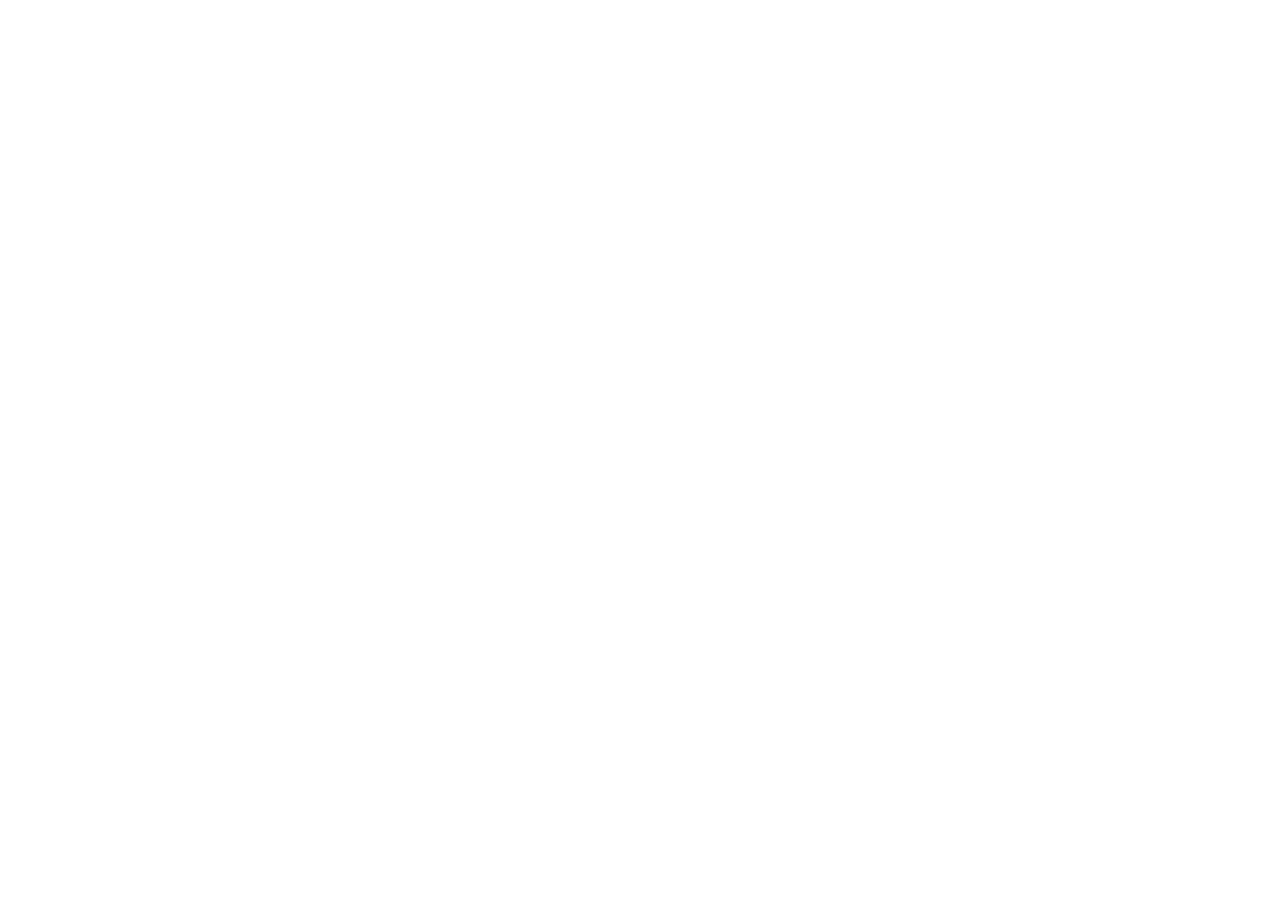
==== index.html @ 4ae237b8 "Change the routers" ====
<!DOCTYPE html>
<html lang="en">

<head>
    <meta charset="UTF-8">
    <title></title>
</head>

<body>
    <script>
        fetch('http://localhost/FullStackApplication/GetTask.php', {
            method: 'GET'
        }).then(respose => console.log(respose))
    </script>
</body>

</html>
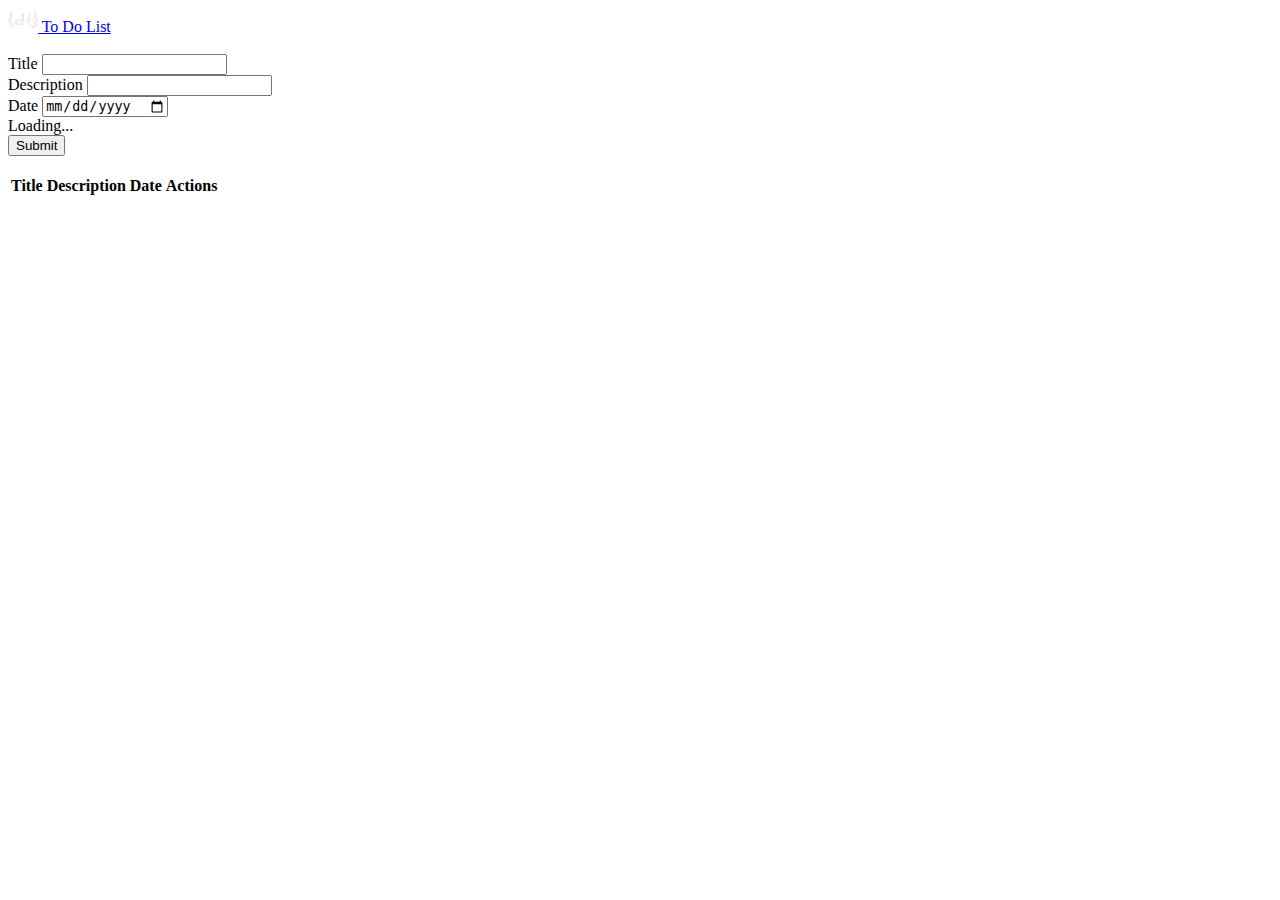
==== commit 1041737d: "html" ====
--- a/index.html
+++ b/index.html
@@ -3,15 +3,75 @@
 
 <head>
     <meta charset="UTF-8">
-    <title></title>
+    <title>TODO List</title>
 </head>
+<link href="https://cdn.jsdelivr.net/npm/bootstrap@5.0.1/dist/css/bootstrap.min.css" rel="stylesheet"
+    integrity="sha384-+0n0xVW2eSR5OomGNYDnhzAbDsOXxcvSN1TPprVMTNDbiYZCxYbOOl7+AMvyTG2x" crossorigin="anonymous">
+<link href="main.css" rel="stylesheet">
 
 <body>
-    <script>
-        fetch('http://localhost/FullStackApplication/GetTask.php', {
-            method: 'GET'
-        }).then(respose => console.log(respose))
-    </script>
+    <nav class="navbar navbar-dark bg-dark">
+        <div class="container-fluid">
+            <a class="navbar-brand" href="#">
+                <img src="img/logo.png" alt="" width="30" height="24" class="d-inline-block align-text-top">
+                To Do List
+            </a>
+        </div>
+    </nav>
+    <br>
+    <div class="container">
+        <div class="row">
+            <div class="col">
+                <form>
+                    <div class="mb-3">
+                        <label for="exampleInputEmail1" class="form-label">Title</label>
+                        <input id="txtid" type="text" class="form-control">
+
+                    </div>
+                    <div class="mb-3">
+                        <label for="exampleInputPassword1" class="form-label">Description</label>
+                        <input type="text" class="form-control" id="txtdescription">
+                    </div>
+                    <div class="mb-3">
+                        <label for="exampleInputPassword1" class="form-label">Date</label>
+                        <input type="date" class="form-control" id="txtdate">
+                    </div>
+                    <div class="carga">
+
+                        <div class="spinner-border text-danger centrar" role="status">
+                            <span class="visually-hidden">Loading...</span>
+                        </div>
+
+                    </div>
+                    <input type="submit" class="btn btn-primary" value="Submit">
+                </form>
+            </div>
+            <div class="col">
+                <div id="mensajes" class="mensajes">
+                </div>
+
+            </div>
+        </div>
+        <br>
+        <table class="table">
+            <thead>
+                <tr>
+                    <th scope="col">Title</th>
+                    <th scope="col">Description</th>
+                    <th scope="col">Date</th>
+                    <th scope="col">Actions</th>
+                </tr>
+            </thead>
+            <tbody id="table">
+
+            </tbody>
+        </table>
+    </div>
+    <script src="https://cdn.jsdelivr.net/npm/bootstrap@5.0.1/dist/js/bootstrap.bundle.min.js"
+        integrity="sha384-gtEjrD/SeCtmISkJkNUaaKMoLD0//ElJ19smozuHV6z3Iehds+3Ulb9Bn9Plx0x4"
+        crossorigin="anonymous"></script>
+
+
 </body>
 
 </html>
--- a/main.css
+++ b/main.css
@@ -0,0 +1,4 @@
+.centrar{
+    margin-left: auto;
+    margin-right: auto;
+}
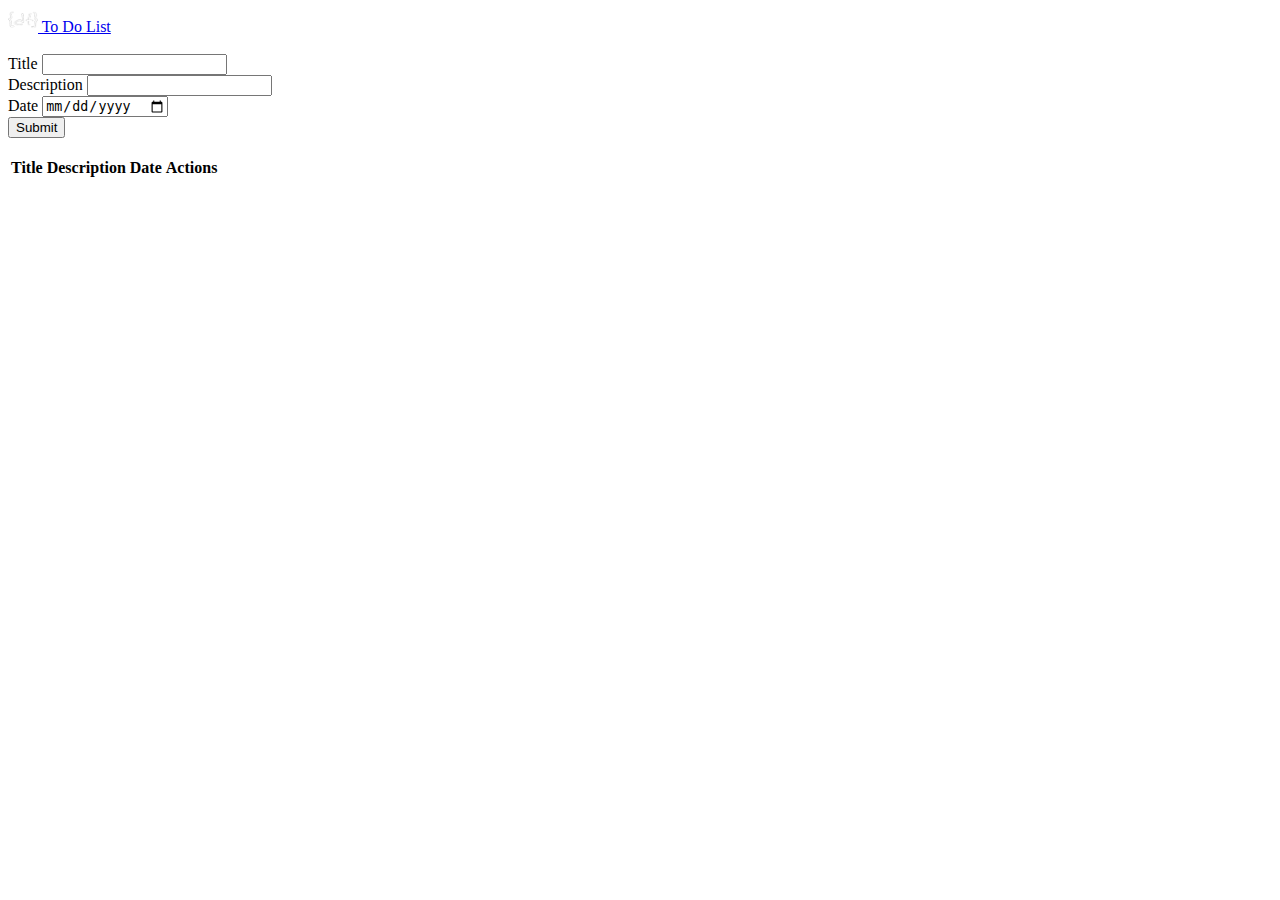
==== commit c5bf8e90: "Get Taks" ====
--- a/index.html
+++ b/index.html
@@ -2,57 +2,48 @@
 <html lang="en">
 
 <head>
-    <meta charset="UTF-8">
+    <meta charset="UTF-8" />
     <title>TODO List</title>
 </head>
 <link href="https://cdn.jsdelivr.net/npm/bootstrap@5.0.1/dist/css/bootstrap.min.css" rel="stylesheet"
-    integrity="sha384-+0n0xVW2eSR5OomGNYDnhzAbDsOXxcvSN1TPprVMTNDbiYZCxYbOOl7+AMvyTG2x" crossorigin="anonymous">
-<link href="main.css" rel="stylesheet">
+    integrity="sha384-+0n0xVW2eSR5OomGNYDnhzAbDsOXxcvSN1TPprVMTNDbiYZCxYbOOl7+AMvyTG2x" crossorigin="anonymous" />
+<link href="main.css" rel="stylesheet" />
 
 <body>
     <nav class="navbar navbar-dark bg-dark">
         <div class="container-fluid">
             <a class="navbar-brand" href="#">
-                <img src="img/logo.png" alt="" width="30" height="24" class="d-inline-block align-text-top">
+                <img src="img/logo.png" alt="" width="30" height="24" class="d-inline-block align-text-top" />
                 To Do List
             </a>
         </div>
     </nav>
-    <br>
+    <br />
     <div class="container">
         <div class="row">
             <div class="col">
                 <form>
                     <div class="mb-3">
                         <label for="exampleInputEmail1" class="form-label">Title</label>
-                        <input id="txtid" type="text" class="form-control">
-
+                        <input id="txttitle" type="text" class="form-control" />
                     </div>
                     <div class="mb-3">
                         <label for="exampleInputPassword1" class="form-label">Description</label>
-                        <input type="text" class="form-control" id="txtdescription">
+                        <input type="text" class="form-control" id="txtdescription" />
                     </div>
                     <div class="mb-3">
                         <label for="exampleInputPassword1" class="form-label">Date</label>
-                        <input type="date" class="form-control" id="txtdate">
+                        <input type="date" class="form-control" id="txtdate" />
                     </div>
-                    <div class="carga">
 
-                        <div class="spinner-border text-danger centrar" role="status">
-                            <span class="visually-hidden">Loading...</span>
-                        </div>
-
-                    </div>
-                    <input type="submit" class="btn btn-primary" value="Submit">
+                    <input type="submit" class="btn btn-primary" value="Submit" id="boton" />
                 </form>
             </div>
             <div class="col">
-                <div id="mensajes" class="mensajes">
-                </div>
-
+                <div id="mensajes" class="mensajes"></div>
             </div>
         </div>
-        <br>
+        <br />
         <table class="table">
             <thead>
                 <tr>
@@ -62,16 +53,13 @@
                     <th scope="col">Actions</th>
                 </tr>
             </thead>
-            <tbody id="table">
-
-            </tbody>
+            <tbody id="table"></tbody>
         </table>
     </div>
     <script src="https://cdn.jsdelivr.net/npm/bootstrap@5.0.1/dist/js/bootstrap.bundle.min.js"
         integrity="sha384-gtEjrD/SeCtmISkJkNUaaKMoLD0//ElJ19smozuHV6z3Iehds+3Ulb9Bn9Plx0x4"
         crossorigin="anonymous"></script>
-
-
+    <script src="index.js"></script>
 </body>
 
 </html>
